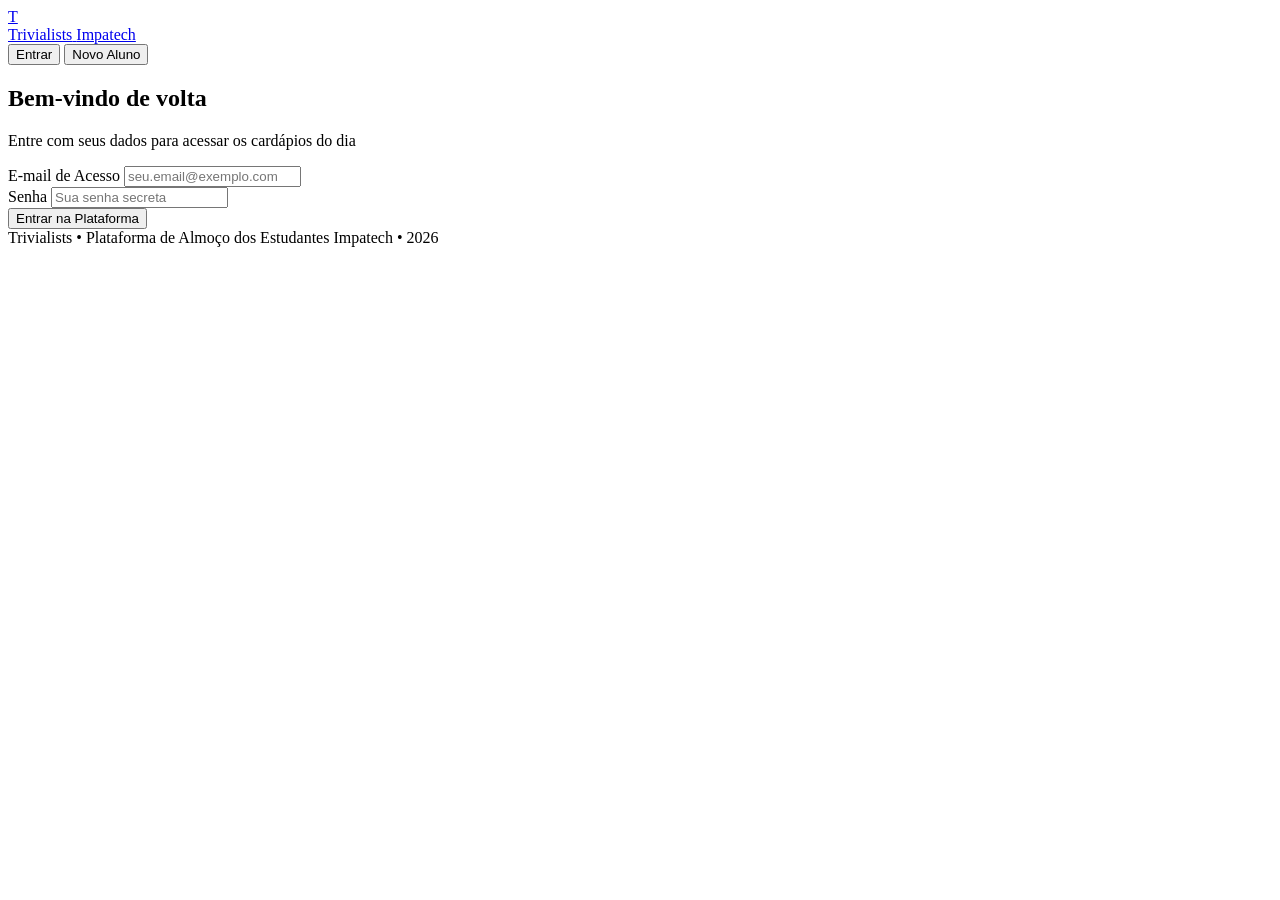
==== public/index.html @ 83ef026c "refactor: remove unnecessary dependencies and adopt minimalist stdlib and psycopg stack" ====
<!DOCTYPE html>
<html lang="pt-BR">
<head>
    <meta charset="UTF-8">
    <meta name="viewport" content="width=device-width, initial-scale=1.0">
    <title>Trivialists - Acesso ao Almoço Impatech</title>
    <link rel="stylesheet" href="/static/css/style.css">
    <link rel="icon" href="data:image/svg+xml,<svg xmlns=%22http://www.w3.org/2000/svg%22 viewBox=%220 0 100 100%22><text y=%22.9em%22 font-size=%2290%22>🍱</text></svg>">
</head>
<body>

    <header class="app-header">
        <a href="/" class="brand">
            <div class="brand-icon">T</div>
            <span class="brand-title">Trivialists</span>
            <span class="brand-badge">Impatech</span>
        </a>
    </header>

    <main class="main-content">
        <div class="auth-container">
            
            <div id="auth-alert" class="alert" role="alert"></div>

            <div class="card">
                <div class="tabs">
                    <button type="button" id="tab-login" class="tab-btn active">Entrar</button>
                    <button type="button" id="tab-cadastro" class="tab-btn">Novo Aluno</button>
                </div>

                <div class="card-body">
                    <!-- Formulário de Login (CU08) -->
                    <div id="form-login-container">
                        <div class="form-header">
                            <h2>Bem-vindo de volta</h2>
                            <p>Entre com seus dados para acessar os cardápios do dia</p>
                        </div>

                        <form id="form-login">
                            <div class="form-group">
                                <label for="login-email">E-mail de Acesso</label>
                                <input 
                                    type="email" 
                                    id="login-email" 
                                    class="form-control" 
                                    placeholder="seu.email@exemplo.com" 
                                    autocomplete="email" 
                                    required
                                >
                            </div>

                            <div class="form-group">
                                <label for="login-senha">Senha</label>
                                <input 
                                    type="password" 
                                    id="login-senha" 
                                    class="form-control" 
                                    placeholder="Sua senha secreta" 
                                    autocomplete="current-password" 
                                    required
                                >
                            </div>

                            <button type="submit" id="btn-entrar" class="btn btn-primary">
                                Entrar na Plataforma
                            </button>
                        </form>
                    </div>

                    <!-- Formulário de Cadastro de Novo Aluno (FA01) -->
                    <div id="form-cadastro-container" style="display: none;">
                        <div class="form-header">
                            <h2>Criar Conta de Aluno</h2>
                            <p>Faça seus pedidos individualmente sem sobrescrever listas no WhatsApp</p>
                        </div>

                        <form id="form-cadastro">
                            <div class="form-group">
                                <label for="cad-nome">Nome Completo</label>
                                <input 
                                    type="text" 
                                    id="cad-nome" 
                                    class="form-control" 
                                    placeholder="Ex: Carlos Eduardo Silva" 
                                    autocomplete="name" 
                                    required
                                >
                            </div>

                            <div class="form-group">
                                <label for="cad-email">E-mail</label>
                                <input 
                                    type="email" 
                                    id="cad-email" 
                                    class="form-control" 
                                    placeholder="seu.email@exemplo.com" 
                                    autocomplete="email" 
                                    required
                                >
                            </div>

                            <div class="form-group">
                                <label for="cad-telefone">Telefone / WhatsApp</label>
                                <input 
                                    type="tel" 
                                    id="cad-telefone" 
                                    class="form-control" 
                                    placeholder="(21) 99999-8888" 
                                    autocomplete="tel" 
                                    required
                                >
                            </div>

                            <div class="form-group">
                                <label for="cad-senha">Senha de Acesso</label>
                                <input 
                                    type="password" 
                                    id="cad-senha" 
                                    class="form-control" 
                                    placeholder="Mínimo 6 caracteres" 
                                    autocomplete="new-password" 
                                    minlength="6" 
                                    required
                                >
                            </div>

                            <div class="form-group">
                                <label for="cad-confirma-senha">Confirmar Senha</label>
                                <input 
                                    type="password" 
                                    id="cad-confirma-senha" 
                                    class="form-control" 
                                    placeholder="Repita sua senha" 
                                    autocomplete="new-password" 
                                    minlength="6" 
                                    required
                                >
                            </div>

                            <button type="submit" id="btn-cadastrar" class="btn btn-primary">
                                Criar Conta de Aluno
                            </button>
                        </form>
                    </div>
                </div>
            </div>

        </div>
    </main>

    <footer class="app-footer">
        Trivialists &bull; Plataforma de Almoço dos Estudantes Impatech &bull; 2026
    </footer>

    <script src="/static/js/session.js"></script>
    <script src="/static/js/auth.js"></script>
</body>
</html>
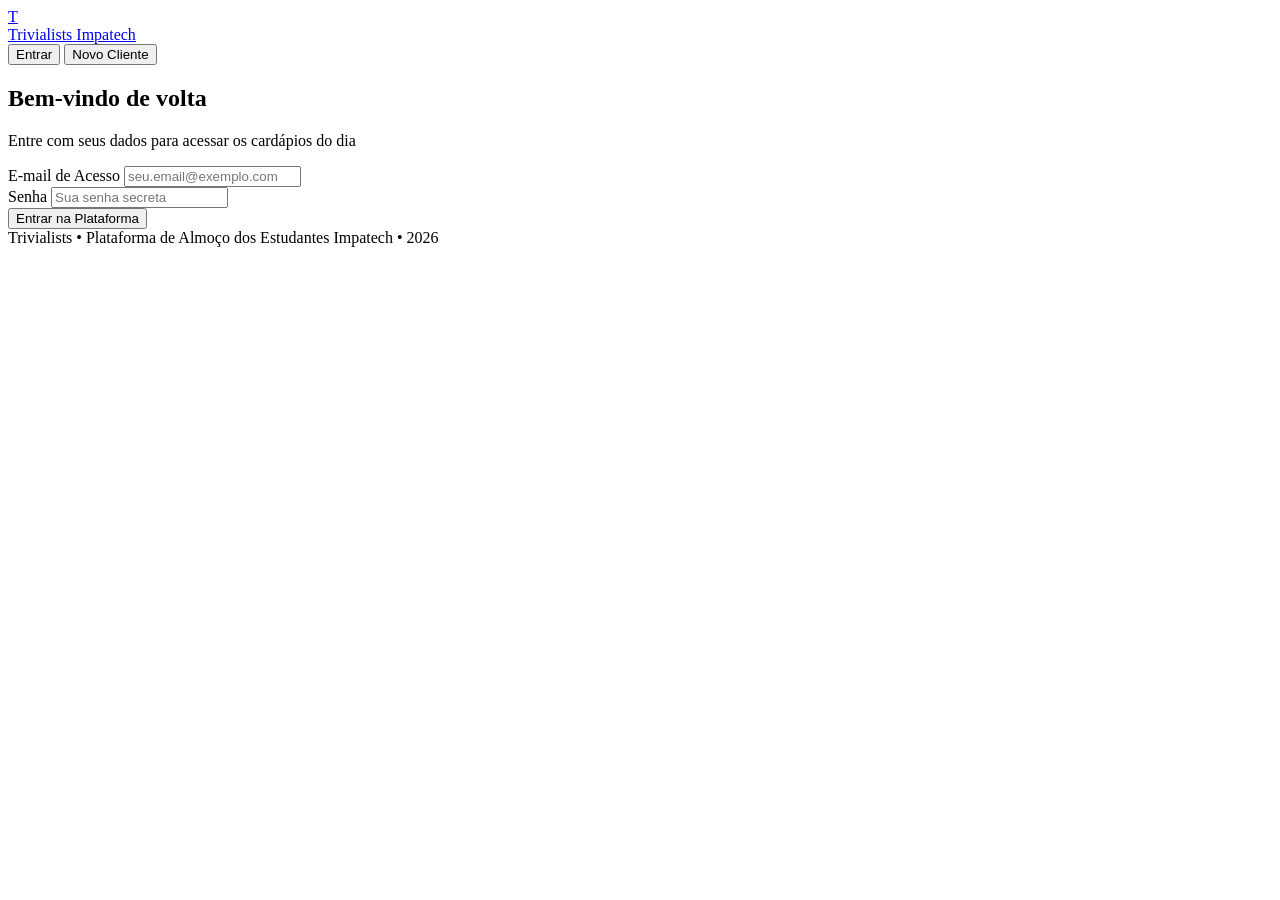
==== commit 4b0075b3: "refactor: padroniza terminologia do ator em Cliente Substitui o papel ALUNO por CLIENTE em todos os " ====
--- a/public/index.html
+++ b/public/index.html
@@ -25,7 +25,7 @@
             <div class="card">
                 <div class="tabs">
                     <button type="button" id="tab-login" class="tab-btn active">Entrar</button>
-                    <button type="button" id="tab-cadastro" class="tab-btn">Novo Aluno</button>
+                    <button type="button" id="tab-cadastro" class="tab-btn">Novo Cliente</button>
                 </div>
 
                 <div class="card-body">
@@ -67,10 +67,10 @@
                         </form>
                     </div>
 
-                    <!-- Formulário de Cadastro de Novo Aluno (FA01) -->
+                    <!-- Formulário de Cadastro de Novo Cliente (FA01) -->
                     <div id="form-cadastro-container" style="display: none;">
                         <div class="form-header">
-                            <h2>Criar Conta de Aluno</h2>
+                            <h2>Criar Conta de Cliente</h2>
                             <p>Faça seus pedidos individualmente sem sobrescrever listas no WhatsApp</p>
                         </div>
 
@@ -138,7 +138,7 @@
                             </div>
 
                             <button type="submit" id="btn-cadastrar" class="btn btn-primary">
-                                Criar Conta de Aluno
+                                Criar Conta de Cliente
                             </button>
                         </form>
                     </div>
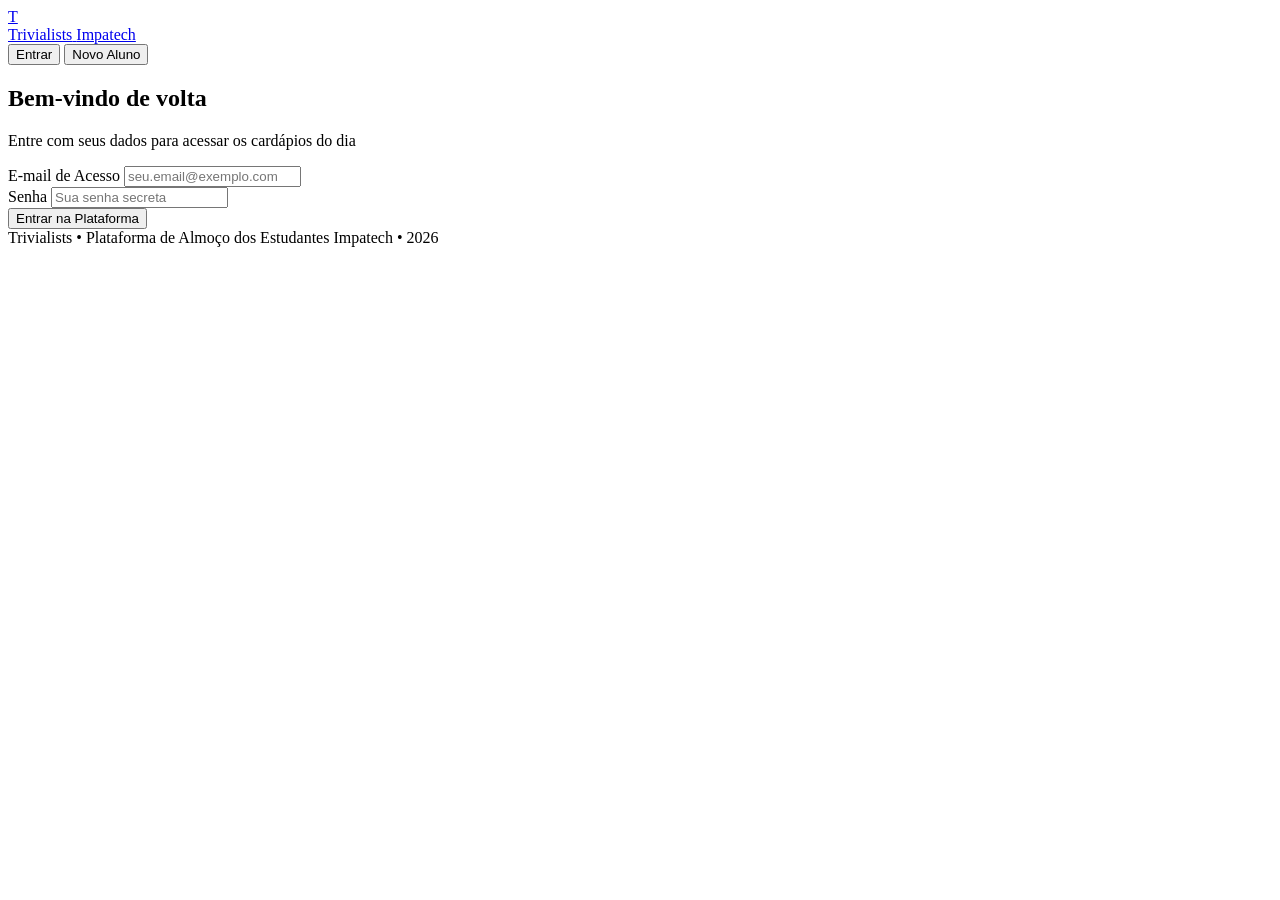
==== commit 31aca700: "Merge pull request #9 from erique870/fix/login-implementation-UC Fix/login implementation uc" ====
--- a/public/index.html
+++ b/public/index.html
@@ -25,7 +25,7 @@
             <div class="card">
                 <div class="tabs">
                     <button type="button" id="tab-login" class="tab-btn active">Entrar</button>
-                    <button type="button" id="tab-cadastro" class="tab-btn">Novo Cliente</button>
+                    <button type="button" id="tab-cadastro" class="tab-btn">Novo Aluno</button>
                 </div>
 
                 <div class="card-body">
@@ -67,10 +67,10 @@
                         </form>
                     </div>
 
-                    <!-- Formulário de Cadastro de Novo Cliente (FA01) -->
+                    <!-- Formulário de Cadastro de Novo Aluno (FA01) -->
                     <div id="form-cadastro-container" style="display: none;">
                         <div class="form-header">
-                            <h2>Criar Conta de Cliente</h2>
+                            <h2>Criar Conta de Aluno</h2>
                             <p>Faça seus pedidos individualmente sem sobrescrever listas no WhatsApp</p>
                         </div>
 
@@ -138,7 +138,7 @@
                             </div>
 
                             <button type="submit" id="btn-cadastrar" class="btn btn-primary">
-                                Criar Conta de Cliente
+                                Criar Conta de Aluno
                             </button>
                         </form>
                     </div>
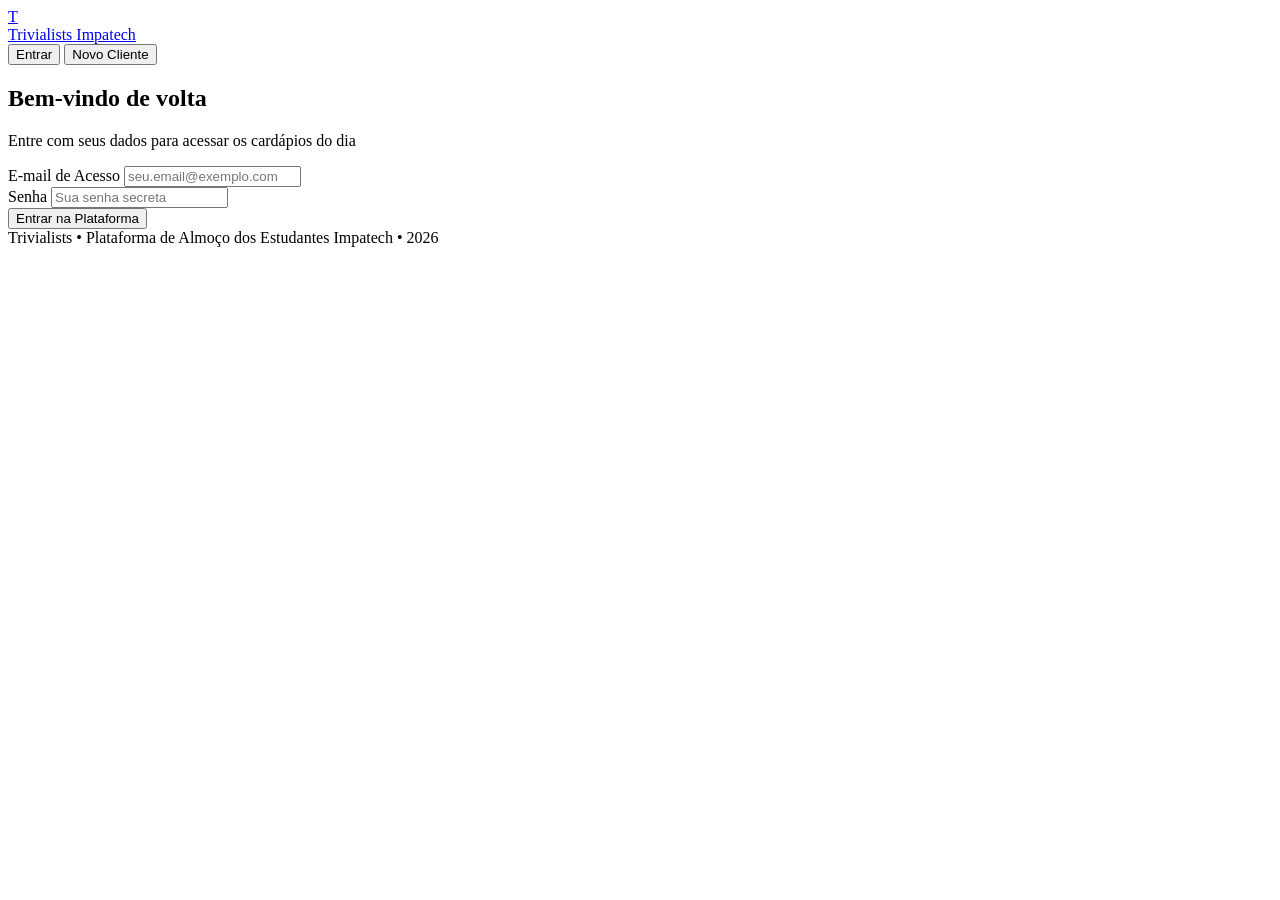
==== commit 5b567cce: "Merge pull request #19 from erique870/refactor/terminologia-cliente refactor: padroniza a terminolog" ====
--- a/public/index.html
+++ b/public/index.html
@@ -25,7 +25,7 @@
             <div class="card">
                 <div class="tabs">
                     <button type="button" id="tab-login" class="tab-btn active">Entrar</button>
-                    <button type="button" id="tab-cadastro" class="tab-btn">Novo Aluno</button>
+                    <button type="button" id="tab-cadastro" class="tab-btn">Novo Cliente</button>
                 </div>
 
                 <div class="card-body">
@@ -67,10 +67,10 @@
                         </form>
                     </div>
 
-                    <!-- Formulário de Cadastro de Novo Aluno (FA01) -->
+                    <!-- Formulário de Cadastro de Novo Cliente (FA01) -->
                     <div id="form-cadastro-container" style="display: none;">
                         <div class="form-header">
-                            <h2>Criar Conta de Aluno</h2>
+                            <h2>Criar Conta de Cliente</h2>
                             <p>Faça seus pedidos individualmente sem sobrescrever listas no WhatsApp</p>
                         </div>
 
@@ -138,7 +138,7 @@
                             </div>
 
                             <button type="submit" id="btn-cadastrar" class="btn btn-primary">
-                                Criar Conta de Aluno
+                                Criar Conta de Cliente
                             </button>
                         </form>
                     </div>
